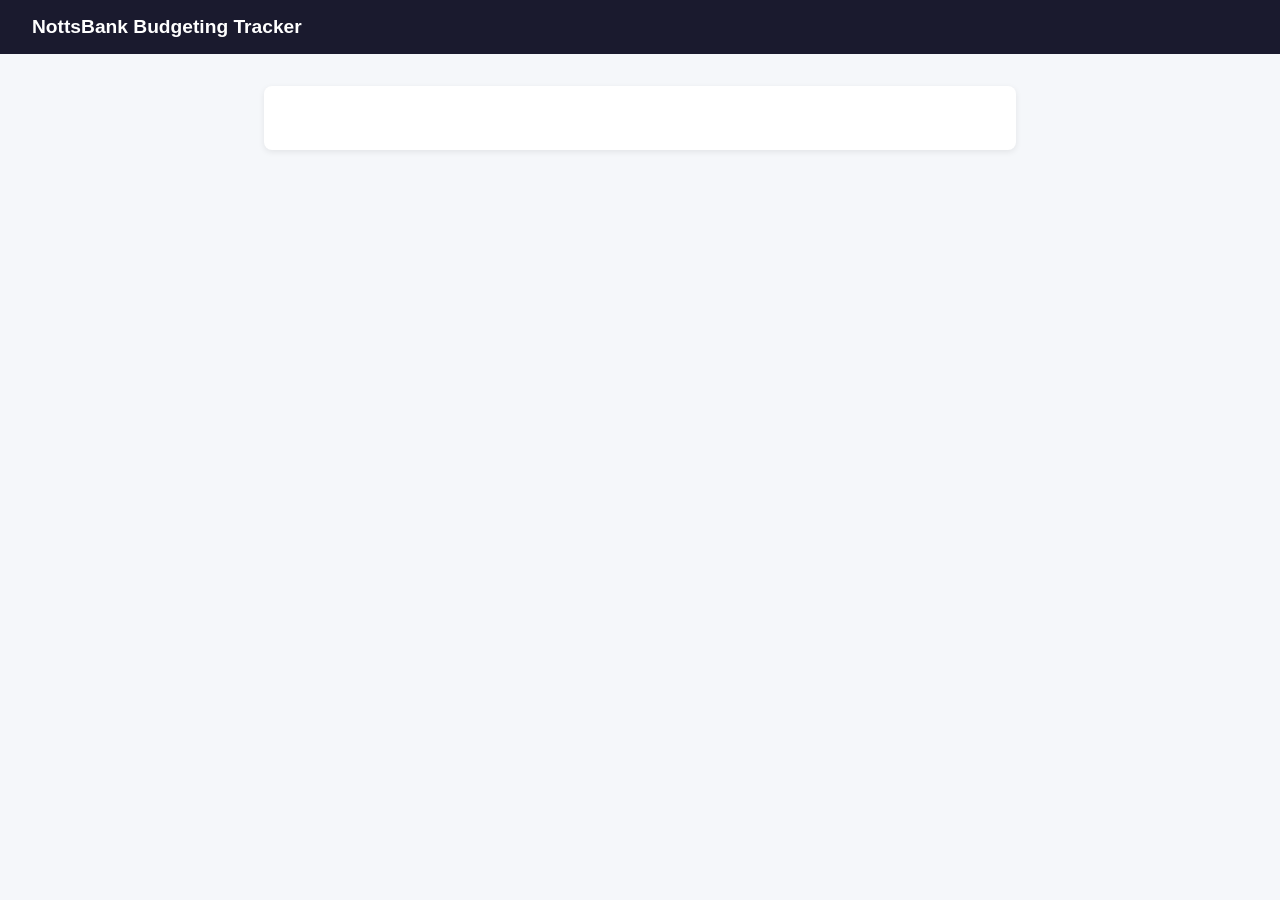
==== budgeting/frontend/budget.html @ 5efed550 "create capital one uk hackathon (#2) * test commit  * add read me with hackathon content  * add grou" ====
<!DOCTYPE html>
<html lang="en">
<head>
  <meta charset="UTF-8">
  <title>NottsBank — Budget</title>
  <link rel="stylesheet" href="style.css">
</head>
<body>
  <nav>
    <h1>NottsBank Budgeting Tracker</h1>
    <!-- TODO: Add a back link to index.html and a logout button -->
  </nav>
  <main>

    <!-- FORM SECTION — shown initially -->
    <section id="form-section">
      <!-- TODO: Add inputs for monthly income and carryover -->
      <!-- TODO: Add a section for outgoing categories (category name, expected, actual) -->
      <!-- TODO: Add a button to add more category rows -->
      <!-- TODO: Add a Save Budget button that calls submitBudget() -->
    </section>

    <!-- RESULTS SECTION — shown after successful submission -->
    <section id="results-section" style="display:none;">
      <!-- TODO: Show a summary of the budget (total expected, total actual, remaining) -->
      <!-- TODO: Show a per-category breakdown table -->
      <!-- TODO: Show the suggestions list -->
      <!-- TODO: Add a Back to Dashboard button -->
    </section>

  </main>
  <script src="budget.js"></script>
</body>
</html>
---- budgeting/frontend/style.css ----
* { box-sizing: border-box; margin: 0; padding: 0; }
body { font-family: sans-serif; background: #f5f7fa; color: #333; }
nav { background: #1a1a2e; color: white; padding: 1rem 2rem; display: flex; align-items: center; }
nav h1 { font-size: 1.2rem; }
.nav-right { margin-left: auto; display: flex; gap: 0.75rem; align-items: center; }
.logout-btn { background: transparent; border: 1px solid rgba(255,255,255,0.5); color: white; padding: 0.4rem 1rem; border-radius: 4px; cursor: pointer; font-size: 0.9rem; }
.logout-btn:hover { background: rgba(255,255,255,0.1); }
main { max-width: 800px; margin: 2rem auto; padding: 0 1.5rem; }
section { background: white; border-radius: 8px; padding: 2rem; margin-bottom: 2rem; box-shadow: 0 2px 6px rgba(0,0,0,0.08); }
h2 { margin-bottom: 1.2rem; }
h3 { margin: 1.2rem 0 0.8rem; font-size: 1rem; color: #444; }
.form-group { margin-bottom: 1rem; }
label { display: block; font-size: 0.9rem; margin-bottom: 0.3rem; color: #555; }
input, select { width: 100%; padding: 0.6rem; border: 1px solid #ccc; border-radius: 4px; font-size: 1rem; }
button { margin-top: 0.5rem; background: #1a1a2e; color: white; border: none; padding: 0.75rem 1.5rem; border-radius: 4px; font-size: 1rem; cursor: pointer; }
button:hover { background: #2e2e5e; }
.btn-secondary { background: white; color: #1a1a2e; border: 2px solid #1a1a2e; }
.btn-secondary:hover { background: #f1f5f9; }
.btn-danger { background: #dc2626; }
.btn-danger:hover { background: #b91c1c; }
.btn-small { padding: 0.4rem 0.8rem; font-size: 0.85rem; margin-top: 0; }
.error-msg { color: #dc2626; font-size: 0.9rem; margin-top: 0.75rem; display: none; }
.success-msg { color: #16a34a; font-size: 0.9rem; margin-top: 0.75rem; display: none; }
.result-box { margin-top: 1.5rem; padding: 1rem 1.5rem; background: #eef2ff; border-left: 4px solid #4f46e5; border-radius: 4px; line-height: 2; }
table { width: 100%; border-collapse: collapse; margin-top: 1rem; }
th, td { text-align: left; padding: 0.6rem 0.8rem; border-bottom: 1px solid #eee; font-size: 0.9rem; }
th { background: #f8fafc; font-weight: 600; }
.budget-row { cursor: pointer; }
.budget-row:hover { background: #f8fafc; }
.category-row { display: grid; grid-template-columns: 2fr 1fr 1fr auto auto; gap: 0.5rem; align-items: center; margin-bottom: 0.5rem; }
.category-row label { font-size: 0.8rem; }
.suggestions-list { list-style: none; padding: 0; }
.suggestions-list li { padding: 0.5rem 0; border-bottom: 1px solid #eee; font-size: 0.9rem; color: #555; }
.suggestions-list li:last-child { border-bottom: none; }
.tag-estimate { font-size: 0.75rem; background: #fef3c7; color: #92400e; border-radius: 4px; padding: 0.1rem 0.4rem; margin-left: 0.3rem; }
.over { color: #dc2626; font-weight: bold; }
.under { color: #16a34a; font-weight: bold; }
body.login-page { display: flex; flex-direction: column; min-height: 100vh; }
.login-wrap { flex: 1; display: flex; align-items: center; justify-content: center; }
.login-card { background: white; border-radius: 8px; padding: 2.5rem; width: 100%; max-width: 400px; box-shadow: 0 2px 12px rgba(0,0,0,0.1); }
.login-card h2 { margin-bottom: 1.5rem; }
.login-link { margin-top: 1.2rem; font-size: 0.9rem; color: #555; border-top: 1px solid #eee; padding-top: 1rem; }
.login-link a { color: #4f46e5; text-decoration: none; }
.login-link a:hover { text-decoration: underline; }
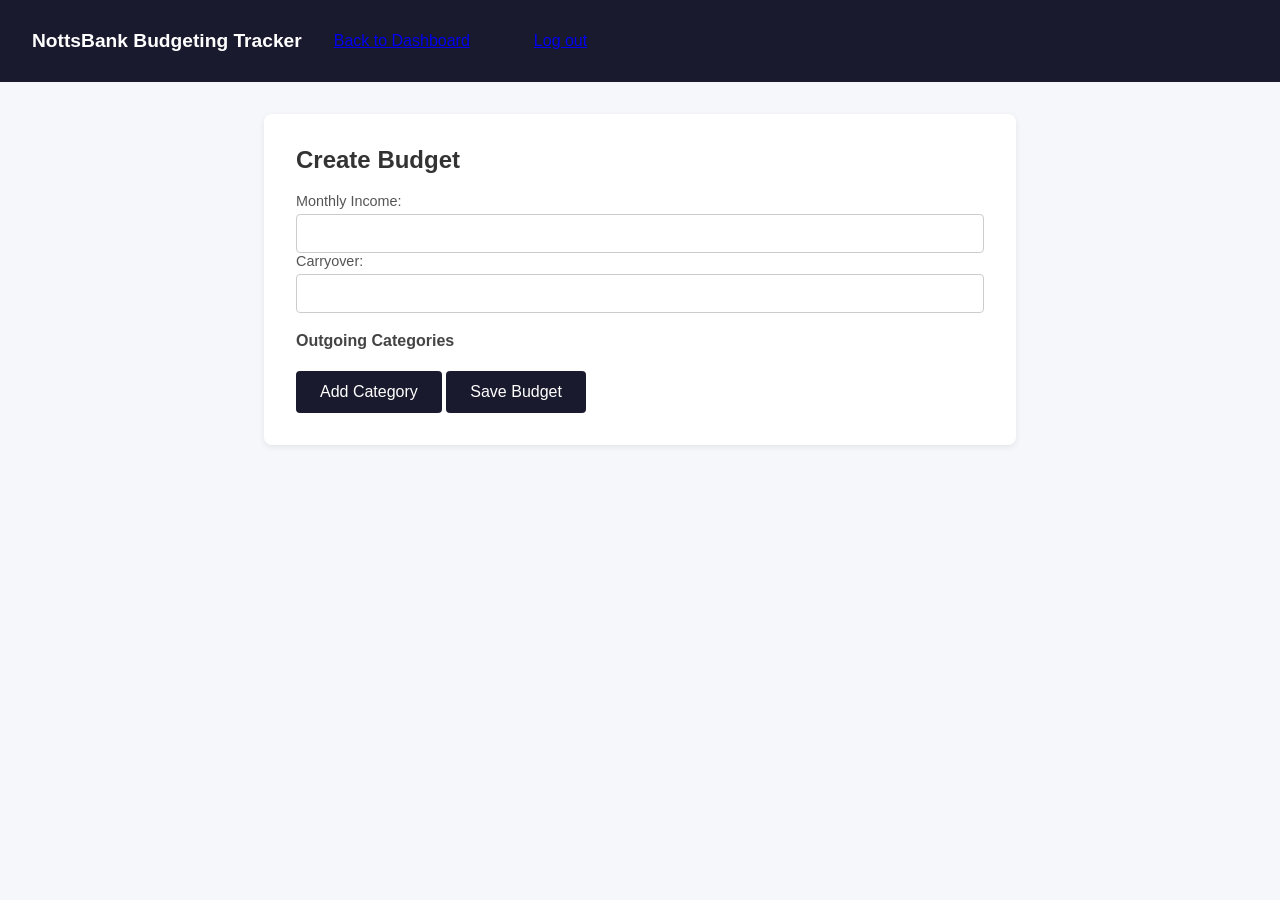
==== commit ea71be39: "final implementation" ====
--- a/budgeting/frontend/budget.html
+++ b/budgeting/frontend/budget.html
@@ -1,34 +1,63 @@
 <!DOCTYPE html>
 <html lang="en">
 <head>
-  <meta charset="UTF-8">
-  <title>NottsBank — Budget</title>
-  <link rel="stylesheet" href="style.css">
+<meta charset="UTF-8">
+<title>NottsBank — Budget</title>
+<link rel="stylesheet" href="style.css">
 </head>
+
 <body>
-  <nav>
-    <h1>NottsBank Budgeting Tracker</h1>
-    <!-- TODO: Add a back link to index.html and a logout button -->
-  </nav>
-  <main>
+<nav>
+<h1>NottsBank Budgeting Tracker</h1>
+<nav>
+<a href="index.html">Back to Dashboard</a>
+</nav>
+<nav>
+<a href="login.html">Log out</a>
+</nav>
+</nav>
 
-    <!-- FORM SECTION — shown initially -->
-    <section id="form-section">
-      <!-- TODO: Add inputs for monthly income and carryover -->
-      <!-- TODO: Add a section for outgoing categories (category name, expected, actual) -->
-      <!-- TODO: Add a button to add more category rows -->
-      <!-- TODO: Add a Save Budget button that calls submitBudget() -->
-    </section>
+<main>
 
-    <!-- RESULTS SECTION — shown after successful submission -->
-    <section id="results-section" style="display:none;">
-      <!-- TODO: Show a summary of the budget (total expected, total actual, remaining) -->
-      <!-- TODO: Show a per-category breakdown table -->
-      <!-- TODO: Show the suggestions list -->
-      <!-- TODO: Add a Back to Dashboard button -->
-    </section>
+<section id="form-section">
+<h2>Create Budget</h2>
 
-  </main>
-  <script src="budget.js"></script>
+<label>Monthly Income:</label>
+<input id="monthly-income" type="number" step="0.01">
+
+<label>Carryover:</label>
+<input id="carryover" type="number" step="0.01">
+
+<h3>Outgoing Categories</h3>
+
+<div id="categories"></div>
+
+<button type="button" onclick="addCategoryRow()">
+Add Category
+</button>
+
+<button type="button" onclick="submitBudget()">
+Save Budget
+</button>
+</section>
+
+<section id="results-section" style="display:none;">
+<h2>Budget Results</h2>
+
+<div id="summary"></div>
+
+<h3>Category Breakdown</h3>
+<div id="breakdown"></div>
+
+<h3>Suggestions</h3>
+<ul id="suggestions"></ul>
+
+<button onclick="window.location.href='index.html'">
+Back to Dashboard
+</button>
+</section>
+
+</main>
+<script src="budget.js"></script>
 </body>
-</html>
+</html>
